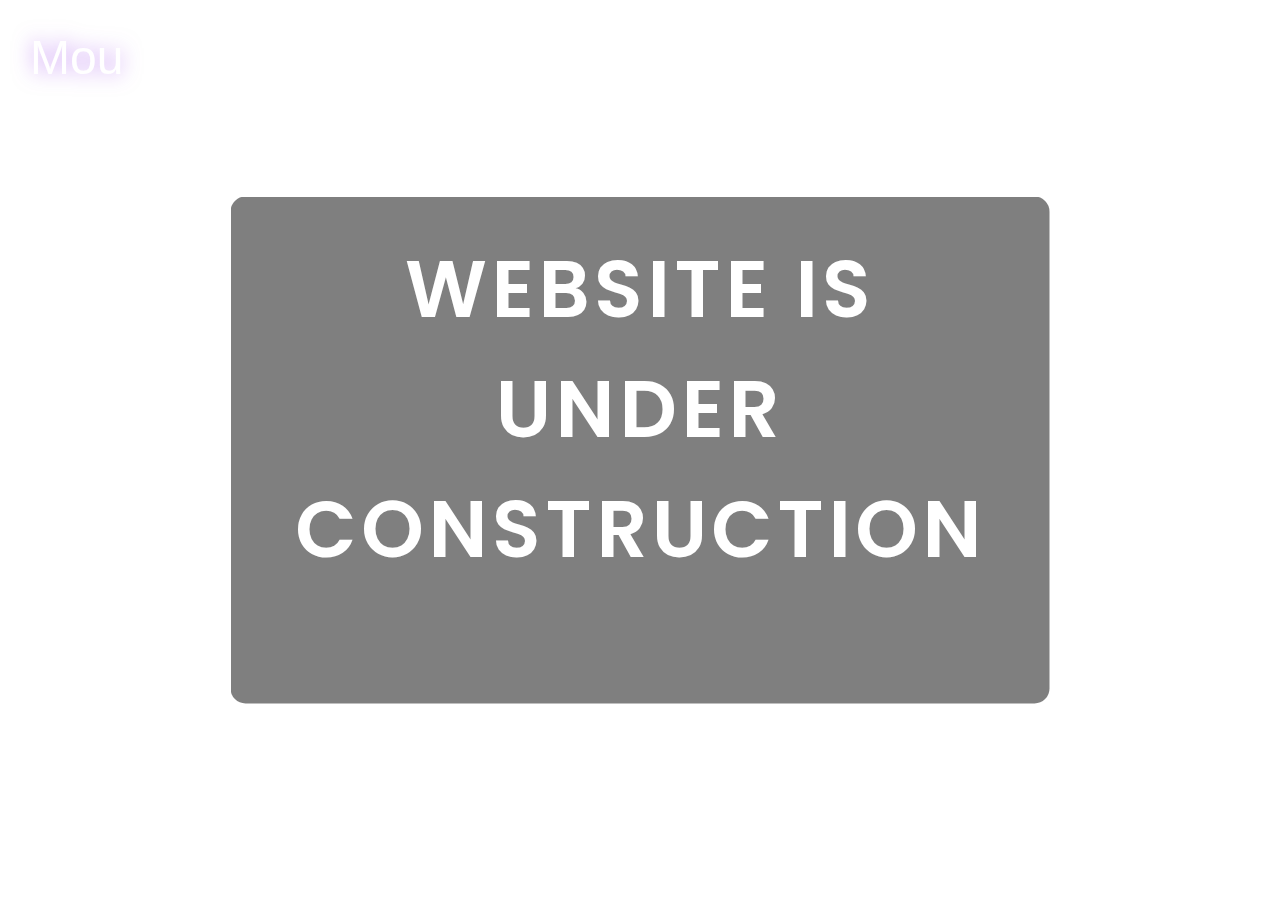
==== home.html @ 198bb19b "d" ====
<!DOCTYPE html>
<html lang="en">
<head>
    <meta charset="UTF-8">
    <meta name="viewport" content="width=device-width, initial-scale=1.0">
    <link href="https://fonts.googleapis.com/css2?family=Poppins:wght@300;400&display=swap" rel="stylesheet">
    <link rel="icon" type="image/x-icon" href="../assets/favicon.ico">
    <link rel="stylesheet" href="style.css">
    <title>Mou67</title>
</head>
<body>
    <div class="background-container">
        <div class="logo-container">
            <span class="logo-text">Mou</span>
        </div>
        <video autoplay muted loop id="myVideo">
            <source src="../videos/video 1.mp4" type="video/mp4">
            Your browser does not support the video tag.
        </video>
        <div class="content">
            <h1>Website is under construction</h1>
            <p class="secondary-text">Please be patient</p>
        </div>
    </div>
</body>
</html>
---- style.css ----
.background-container {
    position: relative;
    width: 100%;
    height: 100vh;
    overflow: hidden;
}

#myVideo {
    position: absolute;
    right: 0;
    bottom: 0;
    min-width: 100%;
    min-height: 100%;
    width: auto;
    height: auto;
    z-index: -1;
    filter: none;
}

body {
    margin: 0;
    padding: 0;
    cursor: default;
}

.content {
    position: absolute;
    top: 50%;
    left: 50%;
    transform: translate(-50%, -50%);
    text-align: center;
    animation: fadeIn 2s ease-in;
    background-color: rgba(0, 0, 0, 0.5);
    backdrop-filter: blur(10px);
    padding: 2rem 4rem;
    border-radius: 15px;
    transition: all 0.3s ease;
    overflow: hidden;
}

.content:hover {
    transform: translate(-50%, -50%) scale(1.05);
    background-color: rgba(0, 0, 0, 0.7);
    box-shadow: 0 0 20px rgba(255, 255, 255, 0.1);
}

.secondary-text {
    color: white;
    font-size: 1.5rem;
    font-family: 'Poppins', sans-serif;
    opacity: 0;
    transform: translateY(20px);
    transition: all 0.3s ease;
}

.content:hover .secondary-text {
    opacity: 1;
    transform: translateY(0);
}

@font-face {
    font-family: 'Zanaz';
    src: url('../fonts/Zanaz-ALL9p.ttf') format('truetype');
}

.logo-container {
    position: absolute;
    top: 20px;
    left: 20px;
    z-index: 10;
    padding: 10px;
}

.logo-text {
    font-family: 'Zanaz', sans-serif;
    font-size: 3rem;
    color: white;
    text-decoration: none;
    filter: drop-shadow(0 0 10px rgba(147, 51, 234, 0.5));
    transition: all 0.3s ease;
}

.logo-text:hover {
    filter: drop-shadow(0 0 15px rgba(147, 51, 234, 0.8));
    transform: scale(1.05);
}

h1 {
    color: white;
    font-size: 5rem;
    font-weight: 600;
    font-family: 'Poppins', sans-serif;
    letter-spacing: 4px;
    text-transform: uppercase;
    margin: 0;
}


body {
    margin: 0;
    padding: 0;
}

@keyframes fadeIn {
    0% {
        opacity: 0;
        transform: translate(-50%, -30%);
    }
    100% {
        opacity: 1;
        transform: translate(-50%, -50%);
    }
}
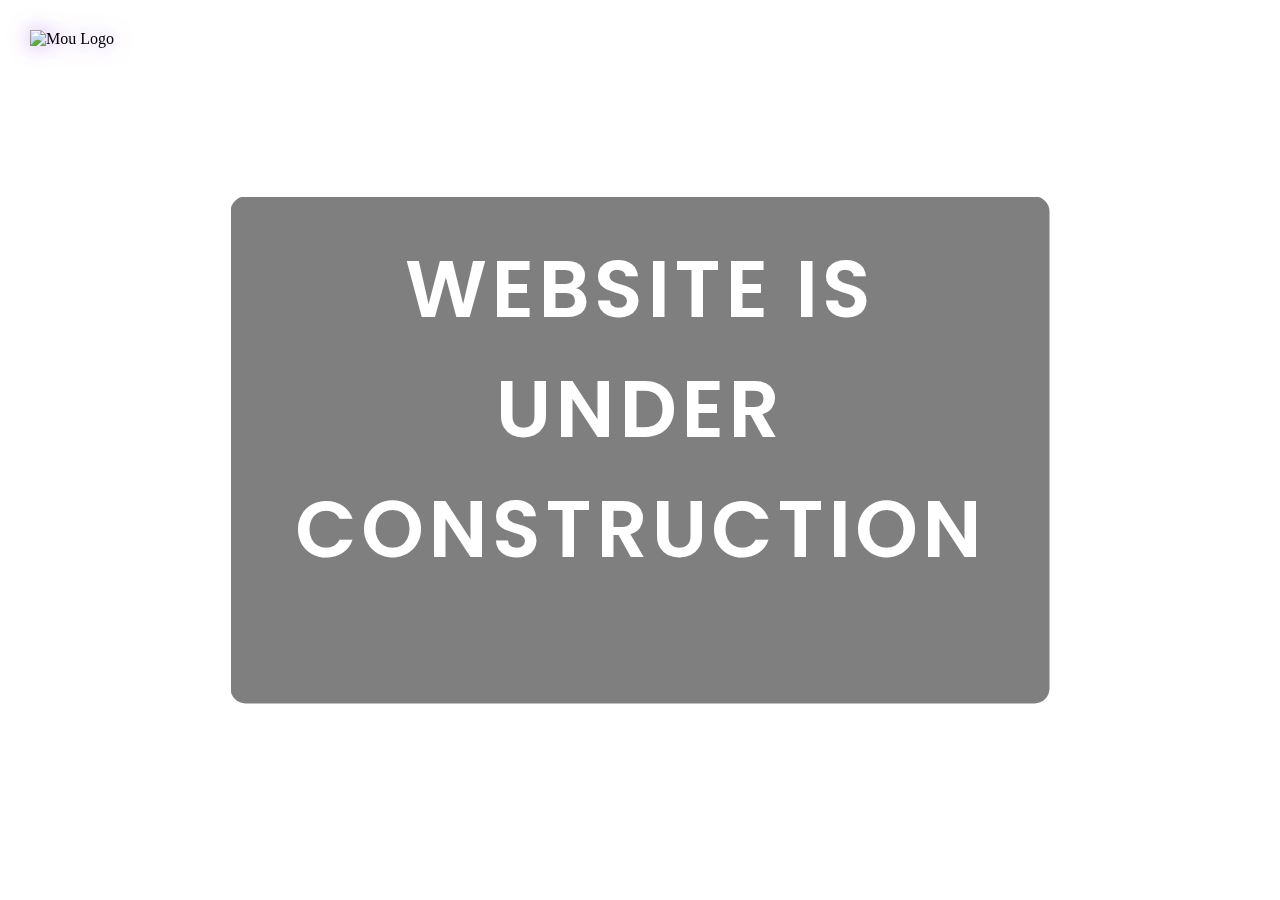
==== commit fea49736: "dd" ====
--- a/home.html
+++ b/home.html
@@ -11,7 +11,7 @@
 <body>
     <div class="background-container">
         <div class="logo-container">
-            <span class="logo-text">Mou</span>
+            <img src="../assets/Mou.png" alt="Mou Logo" class="logo-image">
         </div>
         <video autoplay muted loop id="myVideo">
             <source src="../videos/video 1.mp4" type="video/mp4">
--- a/style.css
+++ b/style.css
@@ -58,11 +58,6 @@
     transform: translateY(0);
 }
 
-@font-face {
-    font-family: 'Zanaz';
-    src: url('../fonts/Zanaz-ALL9p.ttf') format('truetype');
-}
-
 .logo-container {
     position: absolute;
     top: 20px;
@@ -71,16 +66,14 @@
     padding: 10px;
 }
 
-.logo-text {
-    font-family: 'Zanaz', sans-serif;
-    font-size: 3rem;
-    color: white;
-    text-decoration: none;
+.logo-image {
+    max-width: 200px;
+    height: auto;
     filter: drop-shadow(0 0 10px rgba(147, 51, 234, 0.5));
     transition: all 0.3s ease;
 }
 
-.logo-text:hover {
+.logo-image:hover {
     filter: drop-shadow(0 0 15px rgba(147, 51, 234, 0.8));
     transform: scale(1.05);
 }
